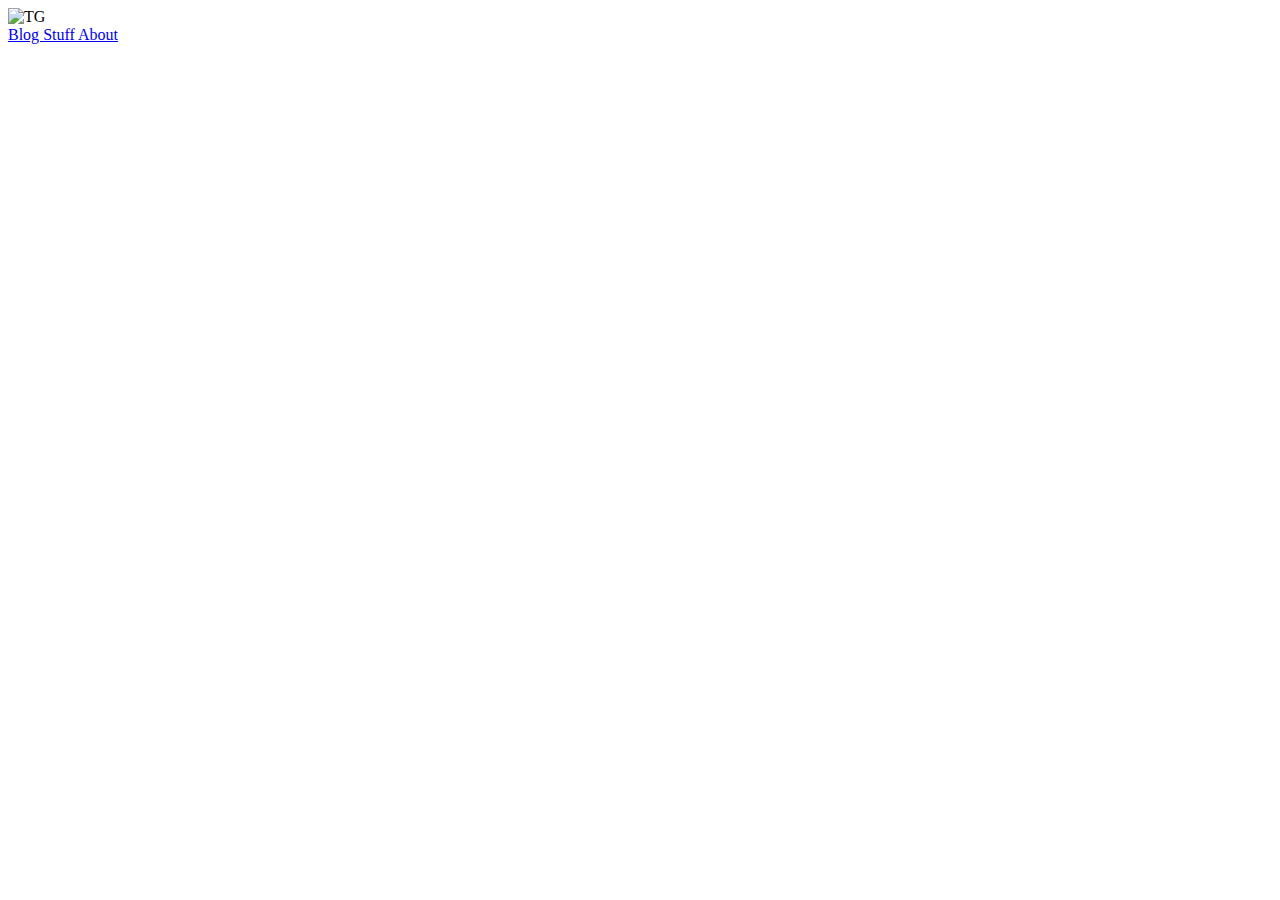
==== about/index.html @ 68bb1a8d "Implement updated markup structure" ====
<!DOCTYPE html>

<html lang='en'>

   <head>

      <meta charset='utf-8'>
      <meta name='viewport' content='width=device-width, initial-scale=1'>
      <!-- <meta name='description' content=''> -->

      <title>
         Tim Glorioso
      </title>

      <link href='../assets/styles/normalize.css' rel='stylesheet'>
      <link href='../assets/styles/base.css' rel='stylesheet'>
      <link href='../assets/styles/viewports.css' rel='stylesheet'>
      <link href='../assets/images/sq.png' rel='shortcut icon' type='image/png'>

   </head>

   <body>

      <header>
         <img id='logo' src='../assets/images/tg-tp-0ef.svg' alt='TG'>
         <nav>
            <a href='../index.html'>
               Blog
            </a><a href='../stuff/index.html'>
               Stuff
            </a><a class='current' href='index.html'>
               About
            </a>
         </nav>
      </header>

      <main>

         <!--
         <h1>
            Hello.
         </h1>
         <p>
            I'm Tim Glorioso. I like design and technology. A mixture of the
            two is especially tantalizing. Feel free to shoot me an
            <a href='mailto:glorioso.tim@gmail.com'>email</a>.
         </p>
         <hr>
         <p>
            This website was created with the help of
            <a href='https://atom.io' target='_blank'>Atom</a>,
            <a href='https://01.org/clear-sans' target='_blank'>Clear Sans</a>,
            <a href='https://inkscape.org/en' target='_blank'>Inkscape</a>,
            and
            <a href='http://sass-lang.com' target='_blank'>Sass</a>,
            all of which are free and open source. Many thanks to their
            contributors!
         </p>
         -->

      </main>

   </body>

</html>
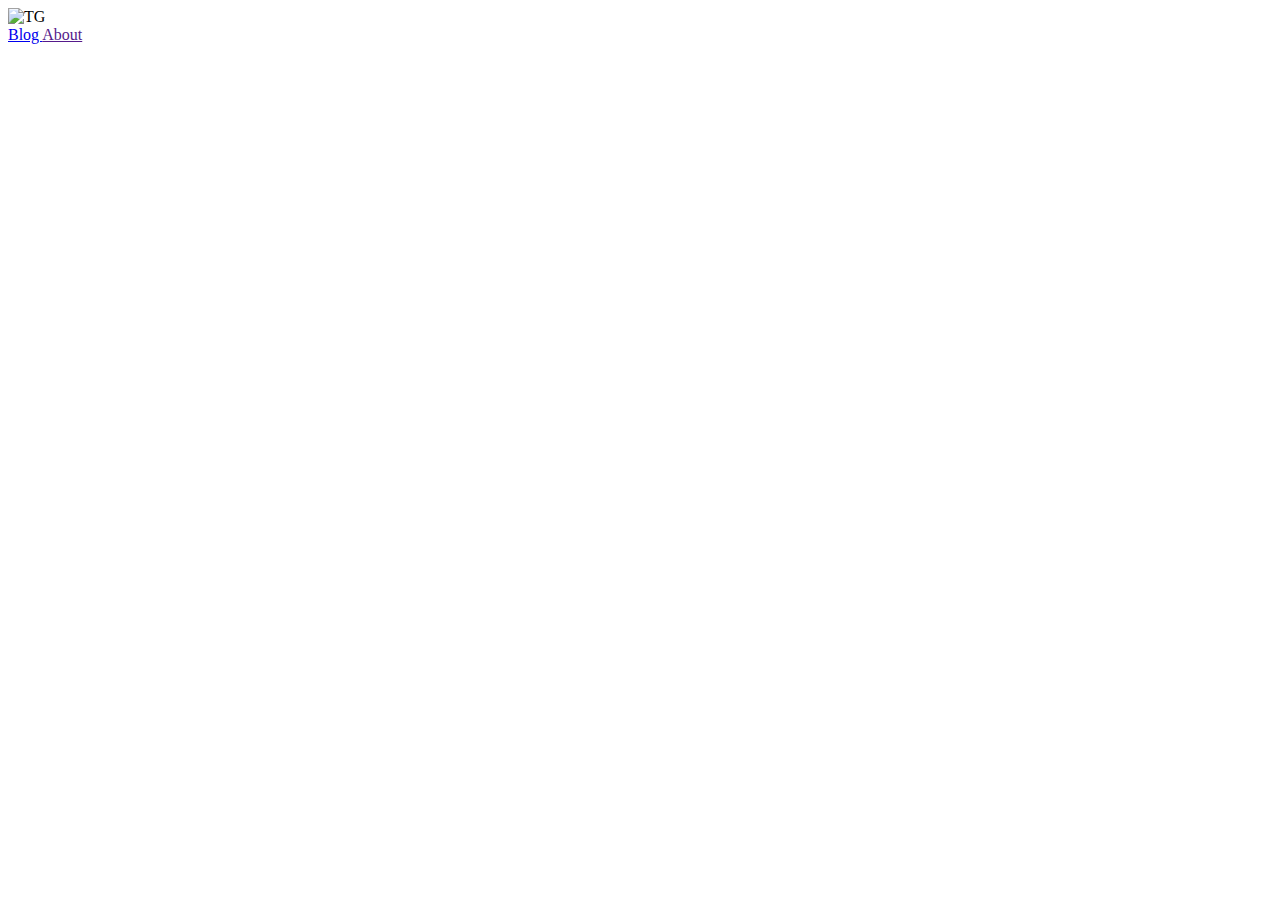
==== commit 6efea956: "Use remote URLs" ====
--- a/about/index.html
+++ b/about/index.html
@@ -12,23 +12,23 @@
          Tim Glorioso
       </title>
 
-      <link href='../assets/styles/normalize.css' rel='stylesheet'>
-      <link href='../assets/styles/base.css' rel='stylesheet'>
-      <link href='../assets/styles/viewports.css' rel='stylesheet'>
-      <link href='../assets/images/sq.png' rel='shortcut icon' type='image/png'>
+      <link href='http://assets.timglorioso.com/styles/normalize.css' rel='stylesheet'>
+      <link href='http://assets.timglorioso.com/styles/base.css' rel='stylesheet'>
+      <link href='http://assets.timglorioso.com/styles/viewports.css' rel='stylesheet'>
+      <link href='http://assets.timglorioso.com/images/sq.png' rel='shortcut icon' type='image/png'>
 
    </head>
 
    <body>
 
       <header>
-         <img id='logo' src='../assets/images/tg-tp-0ef.svg' alt='TG'>
+         <img id='logo' src='http://assets.timglorioso.com/images/tg-tp-0ef.svg' alt='TG'>
          <nav>
-            <a href='../index.html'>
+            <a href='http://timglorioso.com'>
                Blog
-            </a><a href='../stuff/index.html'>
+            </a><!--<a href='http://timglorioso.com/stuff'>
                Stuff
-            </a><a class='current' href='index.html'>
+            </a>--><a class='current' href=''>
                About
             </a>
          </nav>
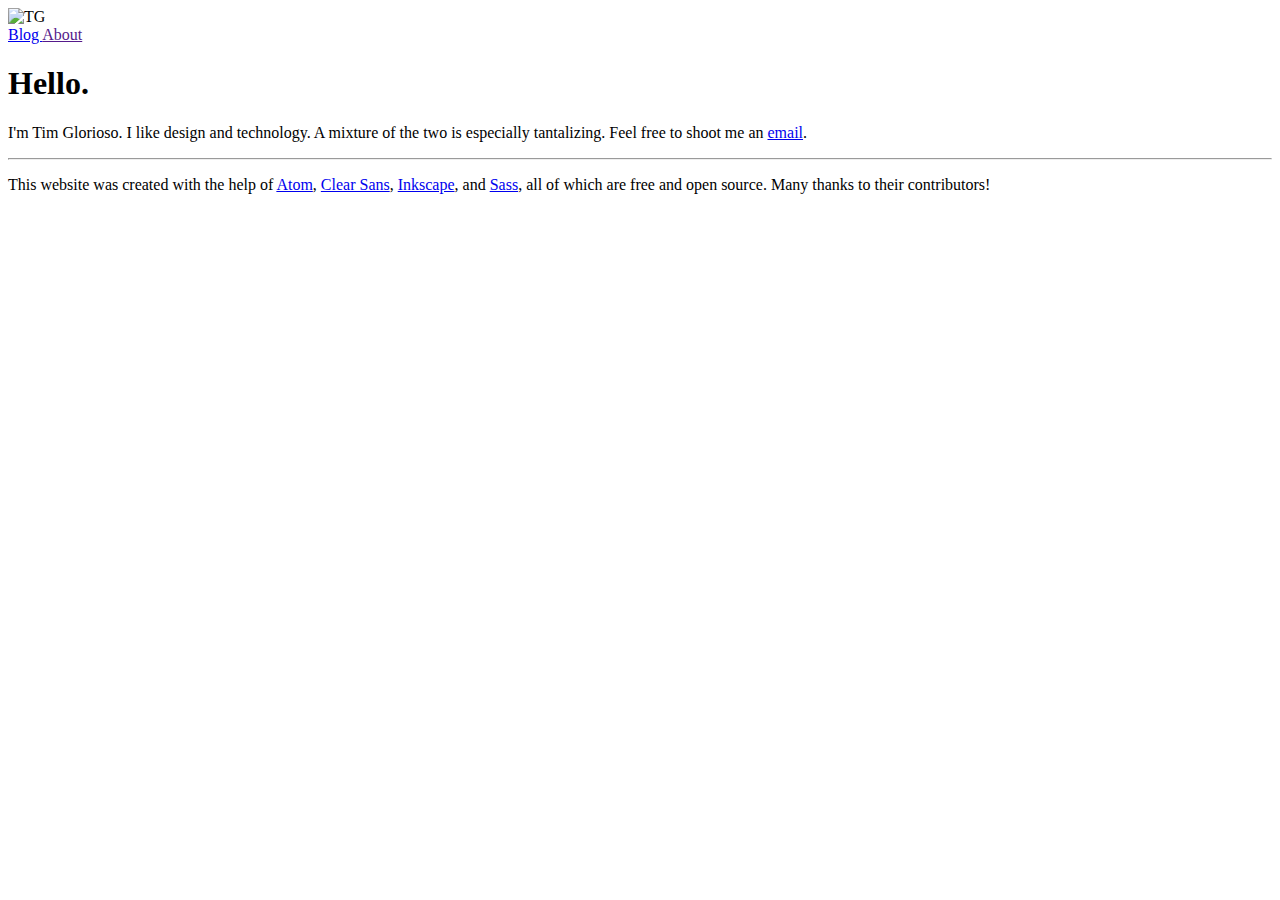
==== commit c04eb986: "Uncomment about page content" ====
--- a/about/index.html
+++ b/about/index.html
@@ -36,7 +36,6 @@
 
       <main>
 
-         <!--
          <h1>
             Hello.
          </h1>
@@ -56,7 +55,6 @@
             all of which are free and open source. Many thanks to their
             contributors!
          </p>
-         -->
 
       </main>
 
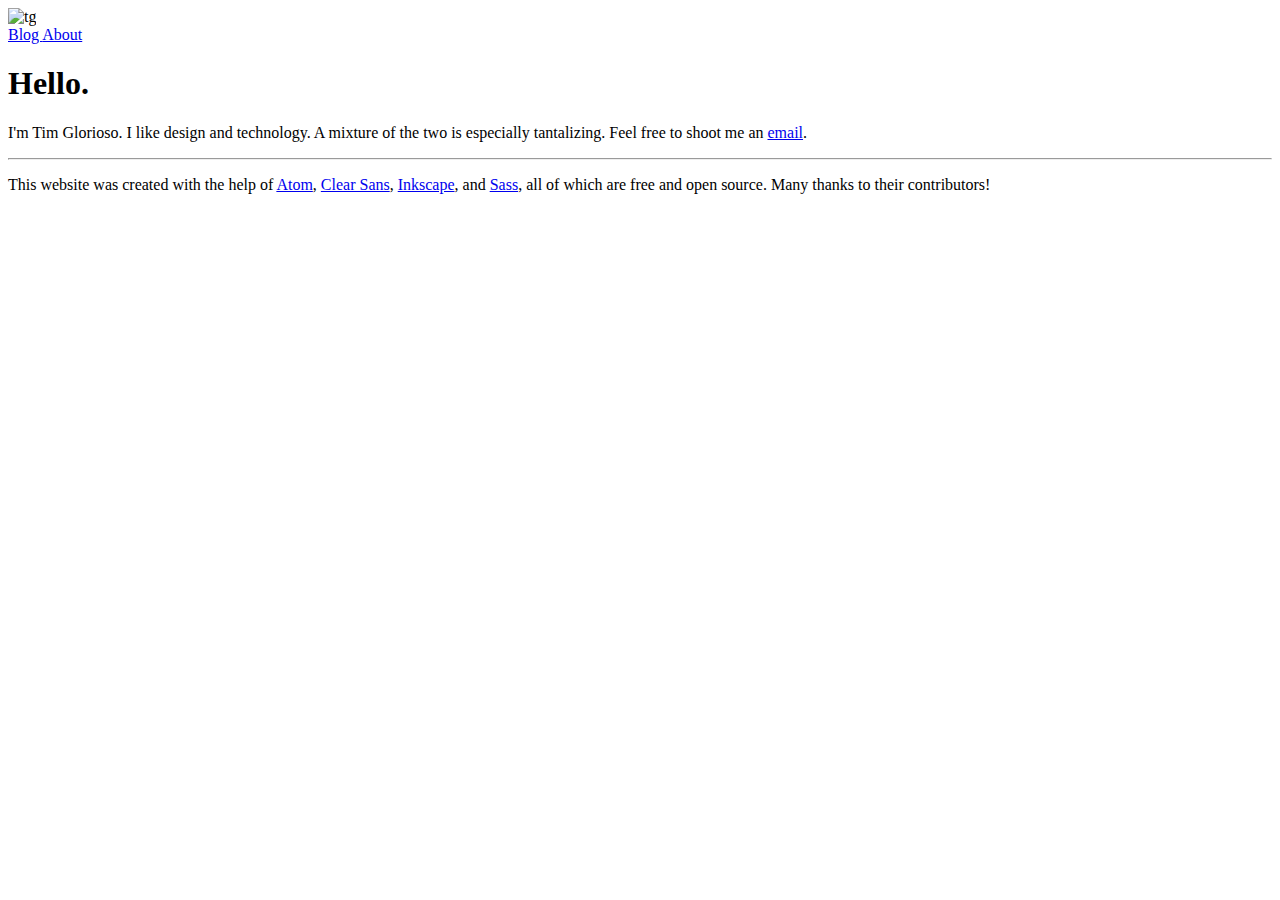
==== commit d4967ac3: "Make little fixes" ====
--- a/about/index.html
+++ b/about/index.html
@@ -22,13 +22,13 @@
    <body>
 
       <header>
-         <img id='logo' src='http://assets.timglorioso.com/images/tg-tp-0ef.svg' alt='TG'>
+         <img id='logo' src='http://assets.timglorioso.com/images/tg-tp-0ef.svg' alt='tg'>
          <nav>
             <a href='http://timglorioso.com'>
                Blog
             </a><!--<a href='http://timglorioso.com/stuff'>
                Stuff
-            </a>--><a class='current' href=''>
+            </a>--><a class='current' href='http://timglorioso.com/about'>
                About
             </a>
          </nav>
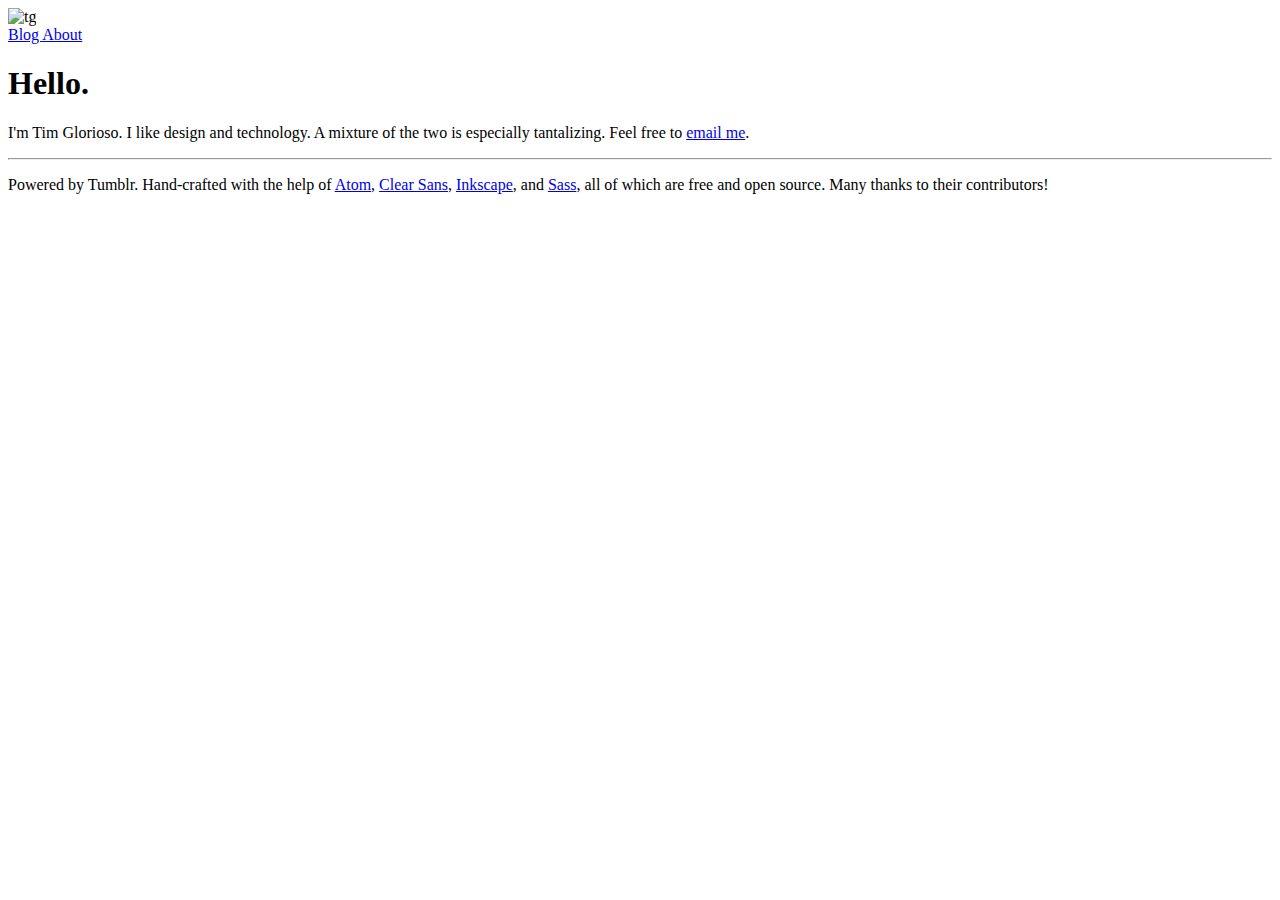
==== commit f2dacb82: "Adjust Tumblr templates, about page content" ====
--- a/about/index.html
+++ b/about/index.html
@@ -36,17 +36,17 @@
 
       <main>
 
-         <h1>
+         <h1 class='post-title'>
             Hello.
          </h1>
          <p>
             I'm Tim Glorioso. I like design and technology. A mixture of the
-            two is especially tantalizing. Feel free to shoot me an
-            <a href='mailto:glorioso.tim@gmail.com'>email</a>.
+            two is especially tantalizing. Feel free to
+            <a href='mailto:glorioso.tim@gmail.com'>email me</a>.
          </p>
          <hr>
          <p>
-            This website was created with the help of
+            Powered by Tumblr. Hand-crafted with the help of
             <a href='https://atom.io' target='_blank'>Atom</a>,
             <a href='https://01.org/clear-sans' target='_blank'>Clear Sans</a>,
             <a href='https://inkscape.org/en' target='_blank'>Inkscape</a>,
